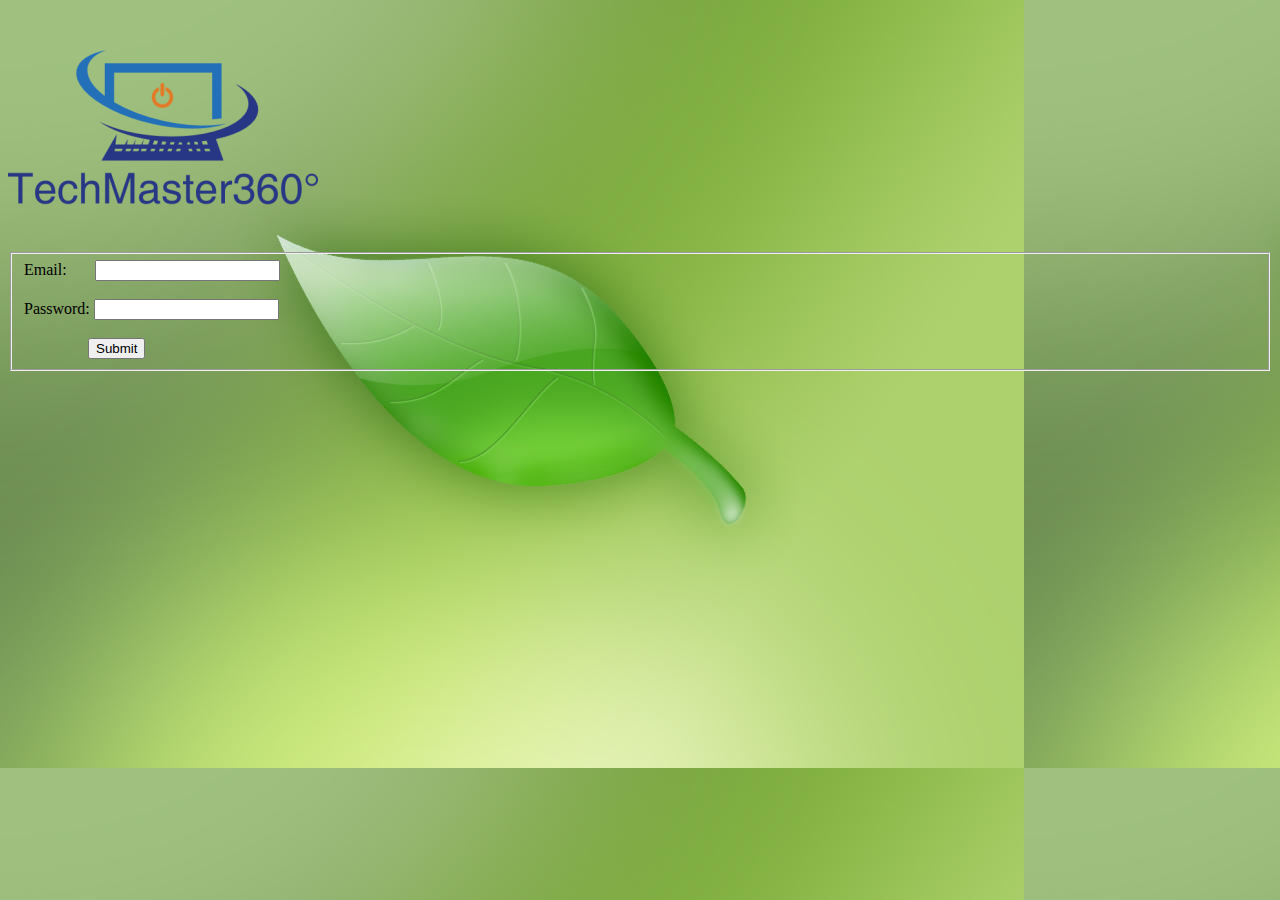
==== index.html @ 8c07c1cd "Update and rename login_form.html to index.html" ====
<!DOCTYPE html>
<html lang="en">
<head>
    <meta charset="UTF-8">
    <title>Login</title>
    <link rel="stylesheet" href="css/style.css">
</head>
<body background="images/sky.jpg">
    <form action="">
    <img src="images/My.png" alt="Web-logo">
    
     <fieldset>
       
        Email:
        &nbsp;
        &nbsp;
        &nbsp;
         <input type="email">
         
         <br>
         <br>
         Password:
         <input type="password">
         <br>
         <br>
         &nbsp;
         &nbsp;
         &nbsp;
         &nbsp;
         &nbsp;
         &nbsp;
         &nbsp;
         &nbsp;
         <input type="submit">
     </fieldset>   
        
    </form>
</body>
</html>
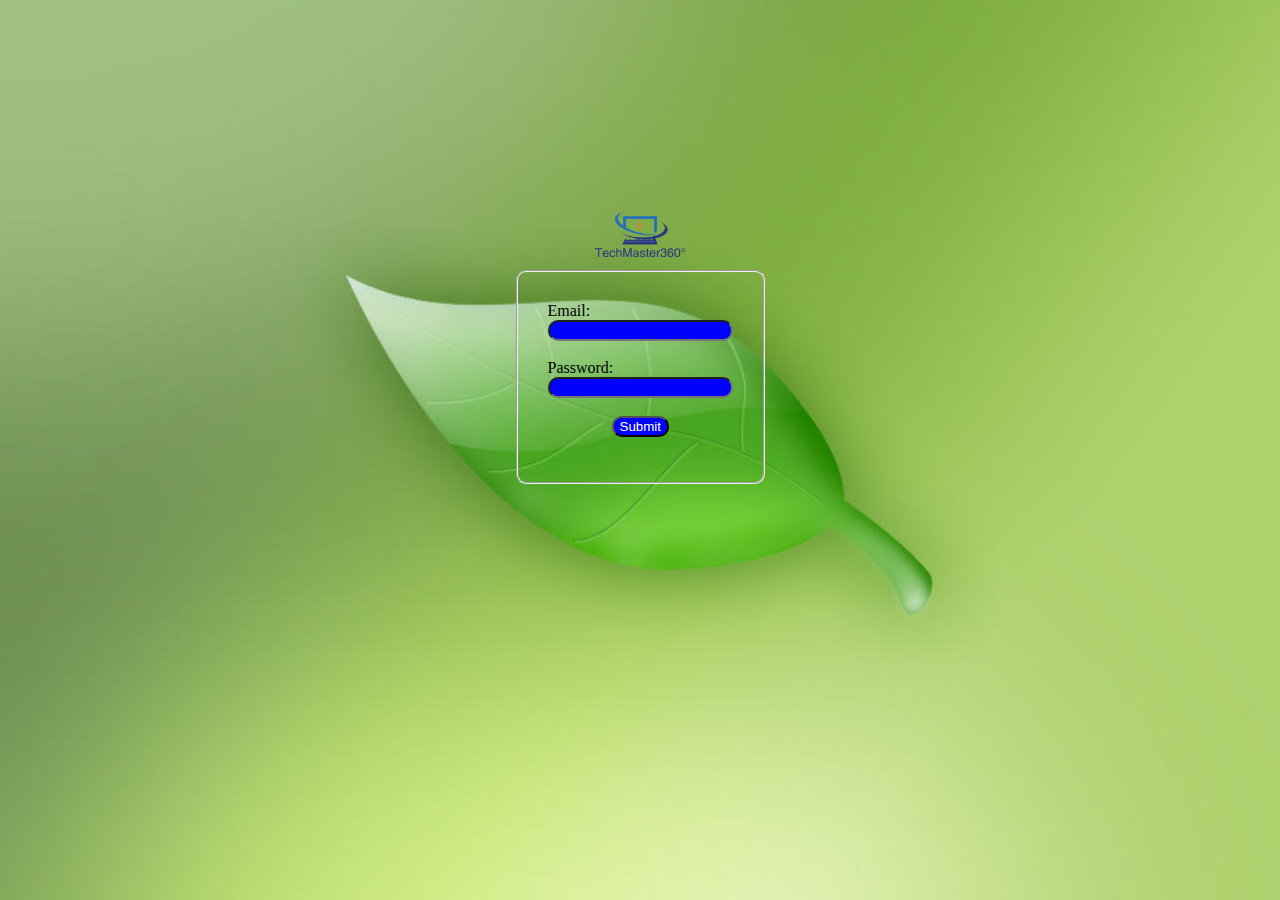
==== commit 671ad800: "Update index.html" ====
--- a/index.html
+++ b/index.html
@@ -1,14 +1,15 @@
 <!DOCTYPE html>
 <html lang="en">
 <head>
+<meta name="viewport" content="width=device-width, initial-scale=1.0">
     <meta charset="UTF-8">
     <title>Login</title>
-    <link rel="stylesheet" href="css/style.css">
+    <link rel="stylesheet" href="style.css">
 </head>
 <body background="images/sky.jpg">
     <form action="">
     <img src="images/My.png" alt="Web-logo">
-    
+     
      <fieldset>
        
         Email:
--- a/style.css
+++ b/style.css
@@ -0,0 +1,27 @@
+body{
+    background-repeat:round;
+    margin:200px;
+    background-attachment: fixed;
+}
+input {
+    border-radius: 10px 10px 10px 10px;
+    background-color:blue;
+    margin: auto;
+    color:white;
+    
+    
+}
+fieldset{
+    background-color: ;
+    margin: 0 auto;
+    width:30px;
+    height: 150px;
+    padding:30px;
+    border-radius:10px;
+}
+img{
+    width:90px;
+    height:auto;
+    margin:0 auto;
+    display: block; 
+}
